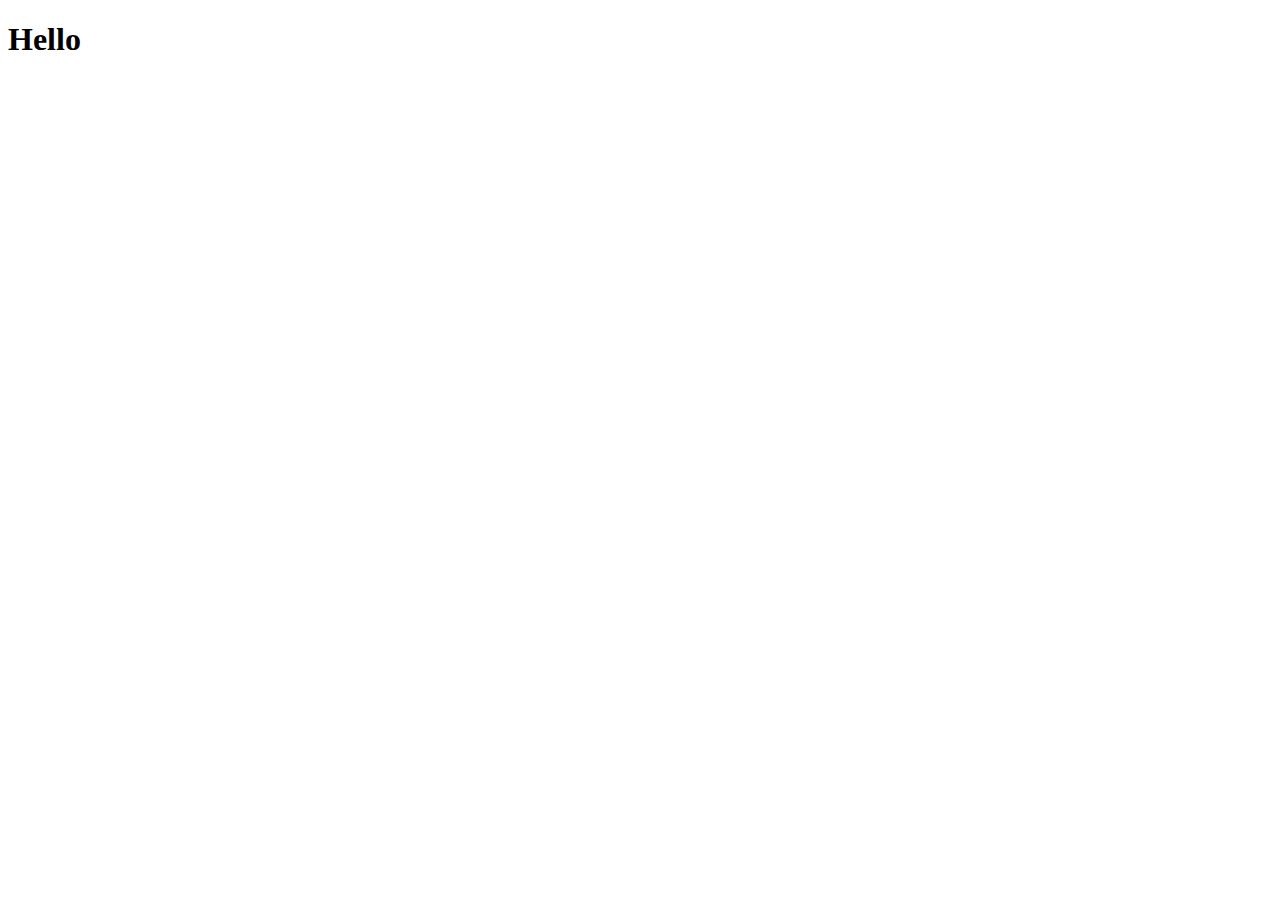
==== index.html @ 41004aca "Create index.html" ====
<!DOCTYPE html>
<html lang="en">
<head>
    <meta charset="UTF-8">
    <meta name="viewport" content="width=device-width, initial-scale=1.0">
    <title>Document</title>
</head>
<body>
    <h1>Hello</h1>
</body>
</html>
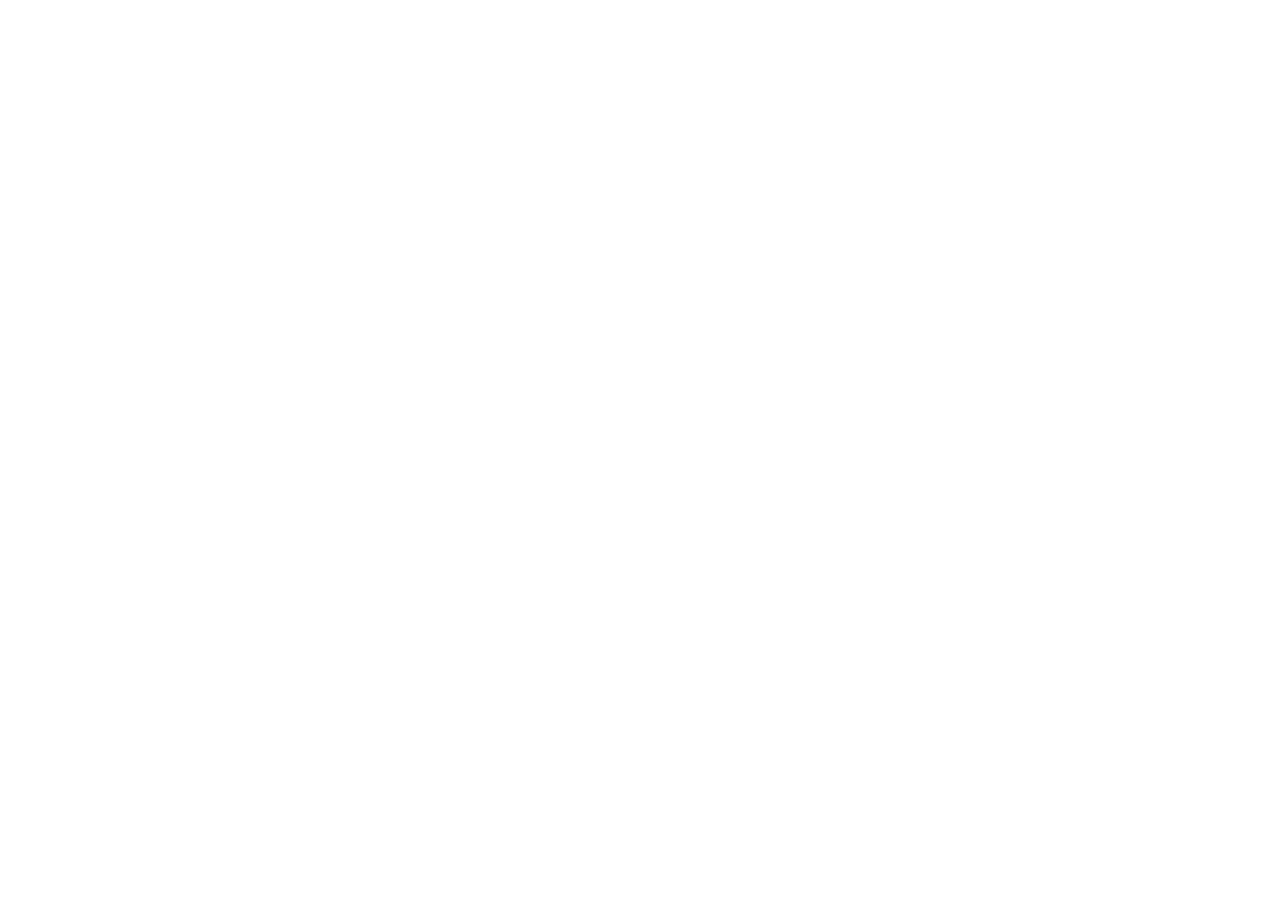
==== commit 86d91a1e: "Add files via upload" ====
--- a/index.html
+++ b/index.html
@@ -1,11 +1 @@
-<!DOCTYPE html>
-<html lang="en">
-<head>
-    <meta charset="UTF-8">
-    <meta name="viewport" content="width=device-width, initial-scale=1.0">
-    <title>Document</title>
-</head>
-<body>
-    <h1>Hello</h1>
-</body>
-</html>
+<!doctype html><html lang="en"><head><meta charset="utf-8"/><link rel="icon" href="/favicon.ico"/><meta name="viewport" content="width=device-width,initial-scale=1"/><meta name="theme-color" content="#000000"/><meta name="description" content="Web site created using create-react-app"/><link rel="apple-touch-icon" href="/logo192.png"/><link rel="manifest" href="/manifest.json"/><title>React App</title><script defer="defer" src="/static/js/main.cdf83b64.js"></script><link href="/static/css/main.a63a0fb1.css" rel="stylesheet"></head><body><noscript>You need to enable JavaScript to run this app.</noscript><div id="root"></div></body></html>--- a/static/css/main.a63a0fb1.css
+++ b/static/css/main.a63a0fb1.css
@@ -0,0 +1,2 @@
+body{-webkit-font-smoothing:antialiased;-moz-osx-font-smoothing:grayscale;font-family:-apple-system,BlinkMacSystemFont,Segoe UI,Roboto,Oxygen,Ubuntu,Cantarell,Fira Sans,Droid Sans,Helvetica Neue,sans-serif;margin:0}code{font-family:source-code-pro,Menlo,Monaco,Consolas,Courier New,monospace}.App{text-align:center}.App-logo{height:40vmin;pointer-events:none}@media (prefers-reduced-motion:no-preference){.App-logo{animation:App-logo-spin 20s linear infinite}}.App-header{align-items:center;background-color:#282c34;color:#fff;display:flex;flex-direction:column;font-size:calc(10px + 2vmin);justify-content:center;min-height:100vh}.App-link{color:#61dafb}@keyframes App-logo-spin{0%{transform:rotate(0deg)}to{transform:rotate(1turn)}}.form-container{margin:20px;width:300px}label{display:block;font-weight:700;margin-bottom:5px}input{box-sizing:border-box;margin-bottom:10px;padding:8px;width:100%}button{background-color:#4caf50;border:none;color:#fff;cursor:pointer;padding:10px}button:hover{background-color:#45a049}button.check-button{background-color:#3498db;margin-top:10px}button.check-button:hover{background-color:#2980b9}#customers{border-collapse:collapse;font-family:Arial,Helvetica,sans-serif;margin:20px 20px 0;width:100%}#customers td,#customers th{border:1px solid #ddd;padding:8px}#customers tr:nth-child(2n){background-color:#f2f2f2}#customers tr:hover{background-color:#ddd}#customers th{background-color:#04aa6d;color:#fff;padding-bottom:12px;padding-top:12px;text-align:left}#customers caption{color:#ddd;padding:8px 0}.MaionboyPoty{background-color:#ffffff94;height:100vh;left:0;overflow:auto;position:fixed;top:0;width:100%;z-index:99}.modal-content{background-color:#fefefe;border:none;box-shadow:0 4px 8px 0 #0003,0 6px 20px 0 #00000030;height:100vh;margin:auto;padding:0;position:relative;width:100%}.modal-header{background-color:#f7f7f7f7;color:#fff;padding:2px 16px}.modal-header .fullimg{height:46px;margin:8px;width:276px}.modal-header .logimg{height:52px;margin:8px;width:52px}.tubebulltext-container{display:flex;flex-direction:column;padding:8px 5px}.tubebullusername{color:#4a90ea;font-size:18px;font-weight:700;margin-bottom:5px}.tubebulldescription{color:#777;font-size:14px;font-weight:600}.modal-body{padding:2px 16px}.tubebullnav{background-color:#fff;box-shadow:0 2px 5px #0000001a}.tubebullnav ul{display:flex;list-style:none;margin:0;padding:0}.tubebullnav li{margin:0}.tubebullnav span{color:#b7b7b7;display:block;font-weight:600;padding:15px;text-decoration:none}.tubebullnav span:hover{color:#4a90ea}.tubebullnav li.active{border-bottom:2px solid #4a90ea}.tubebullnav li.active span{color:#4a90ea}.loginsbody{align-items:center;display:flex;font-family:Jost,sans-serif;justify-content:center;margin:20px 0 0;padding:0}.updatesectionss{display:flex;flex-direction:column;padding:10px}.contant_updateitems{align-items:center;background:#fdfbfb;box-shadow:0 3px 15px #0000001a;display:flex;flex-direction:column;gap:8px;justify-content:center;margin:5px 0 0;padding:10px 5px;width:100%}.contant_updateitems p{font-size:18px;font-weight:500;margin:0}.contant_updateitems span{font-size:14px;margin:3px 0 0 3px}.contant_updateitems img{border:5px solid red;border-radius:50%;height:55px;padding:5px;width:55px}.contant_updateitems .instractionsCard{box-shadow:0 4px 8px 0 #0000,0 6px 20px 0 rgba(0,0,0,.055);height:auto;padding:15px;width:40%}.instractionsCard span{margin:5px 0}
+/*# sourceMappingURL=main.a63a0fb1.css.map*/